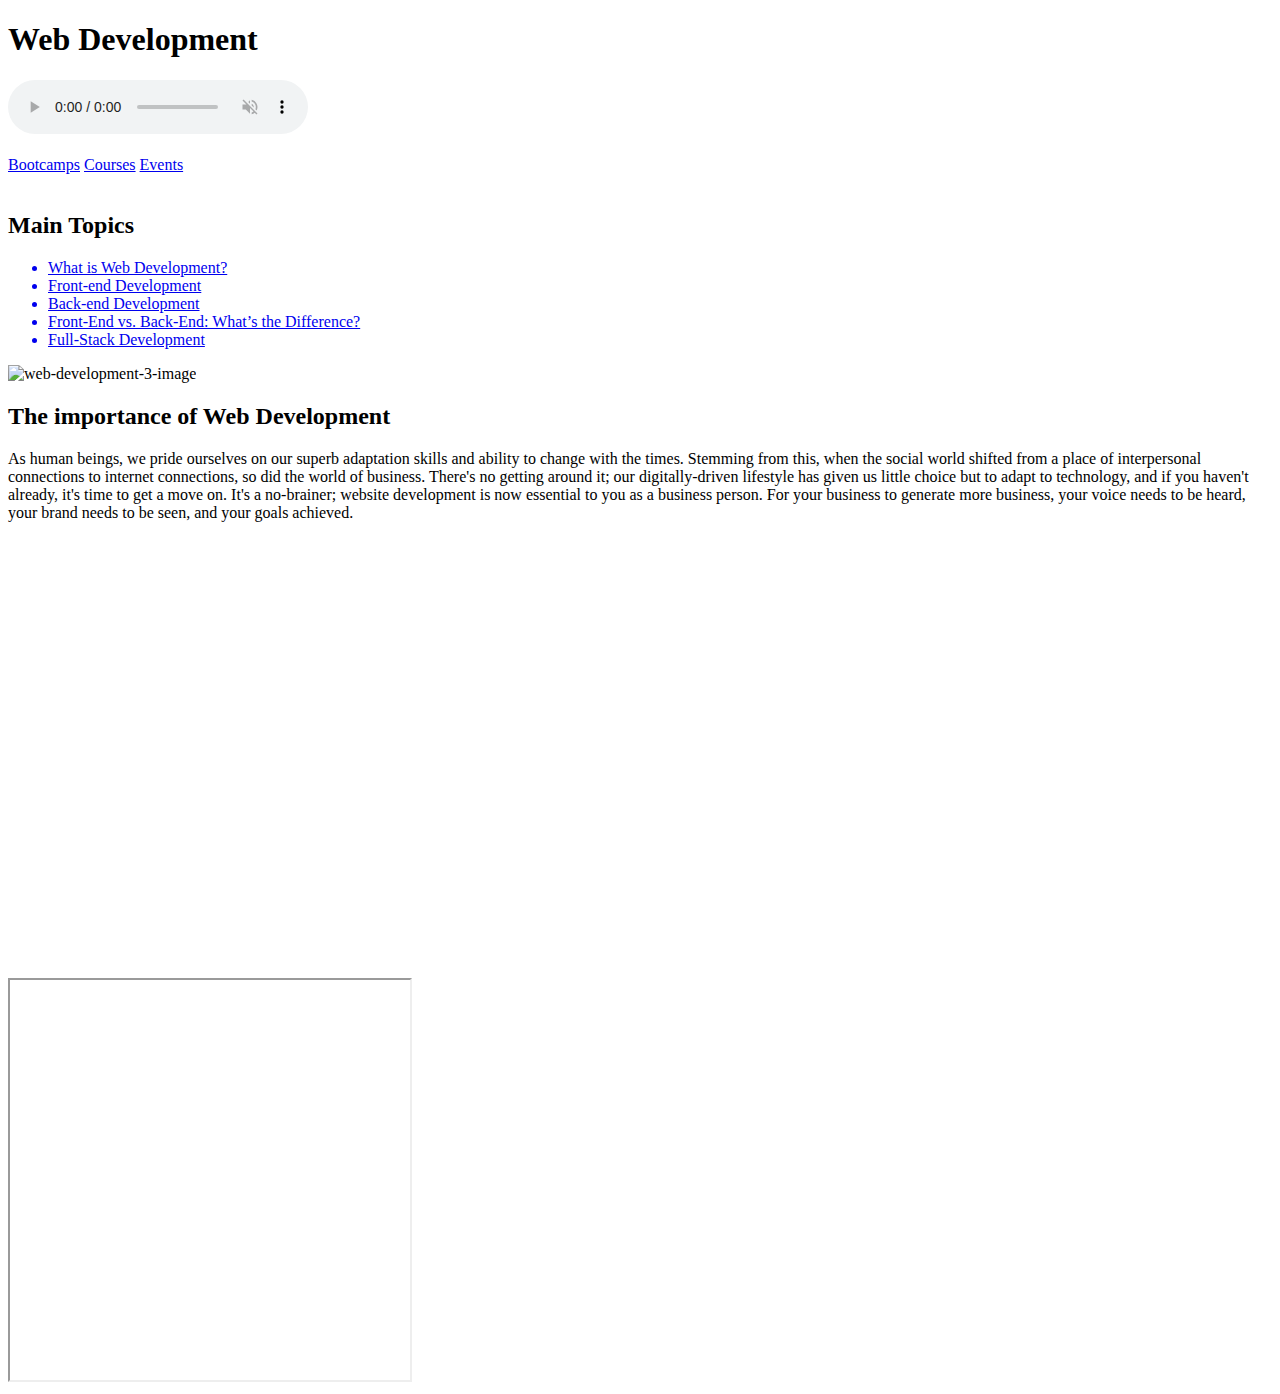
==== index.html @ 5e0c9322 "Add files via upload" ====
<!DOCTYPE html>
<html lang="en">
<head>
    <meta charset="UTF-8">
    <meta name="viewport" content="width=device-width, initial-scale=1.0">
    <meta name="keywords" content="web-development, back-end, front-end, full-stack">
    <meta name="description" content="Website about web development">
   
      <link href="/Seavus/home-work/style.css" rel="stylesheet">

    <title>Working with HTML5</title>
 
</head>
<body>
    <header>
        <h1>Web Development</h1>
    </header>

      <aside>
   <audio src="/Seavus/audio/epic-hybrid-logo-157092.mp3" controls preload="metadata" loop autoplay muted>></audio>
</aside>
<br>

    <nav>
        <div class="nav-bars">
            <a target="_blank" href="https://careerfoundry.com/en/blog/web-development/best-coding-bootcamps/">Bootcamps</a>

             <a target="_blank" href="https://www.sedc.mk/akademija-za-programiranje">Courses</a>
           
            <a target="_blank" href="https://dev.events/">Events</a>
        </div>
               <br>
               <h2>Main Topics</h2>
               <ul>
        <div class="main-headlines">
          <section><a target="_blank" href="web-development.html" id="web-development"><li>What is Web Development?</li></a></section>
        <section><a target="_blank" href="front-end.html"><li>Front-end Development</li></a></section>
        <section><a target="_blank" href="back-end.html"><li>Back-end Development</li></a></section>
        <section><a target="_blank" href="front-end-vs-back-end.html"><li>Front-End vs. Back-End: What’s the Difference?</li></a></section>
        <section><a href="full-stack.html"><li>Full-Stack Development</li></a></section>
        </div>
    </ul>

    <img src="images/web-development-3.jpeg" alt="web-development-3-image" height="300" width="420px" />

    </nav>

        <main>      
             <article>
                <h2>The importance of Web Development</h2>
                
                <p>As human beings, we pride ourselves on our superb adaptation skills and ability to change with the times. Stemming from this, when the social world shifted from a place of interpersonal connections to internet connections, so did the world of business. There's no getting around it; our digitally-driven lifestyle has given us little choice but to adapt to technology, and if you haven't already, it's time to get a move on. It's a no-brainer; website development is now essential to you as a business person. For your business to generate more business, your voice needs to be heard, your brand needs to be seen, and your goals achieved. 
                </article>

    <video src="images/production_id_4167404 (2160p).mp4" type="video.mp4" height="400" width="500" autoplay muted >

    </video>

     </main>



<br><br>

<iframe src="https://www.rezultati.com"
width="400" height="400"
allowfullscreen title="rezultati" frameborder="1" loading="lazy">




</body>
</html>
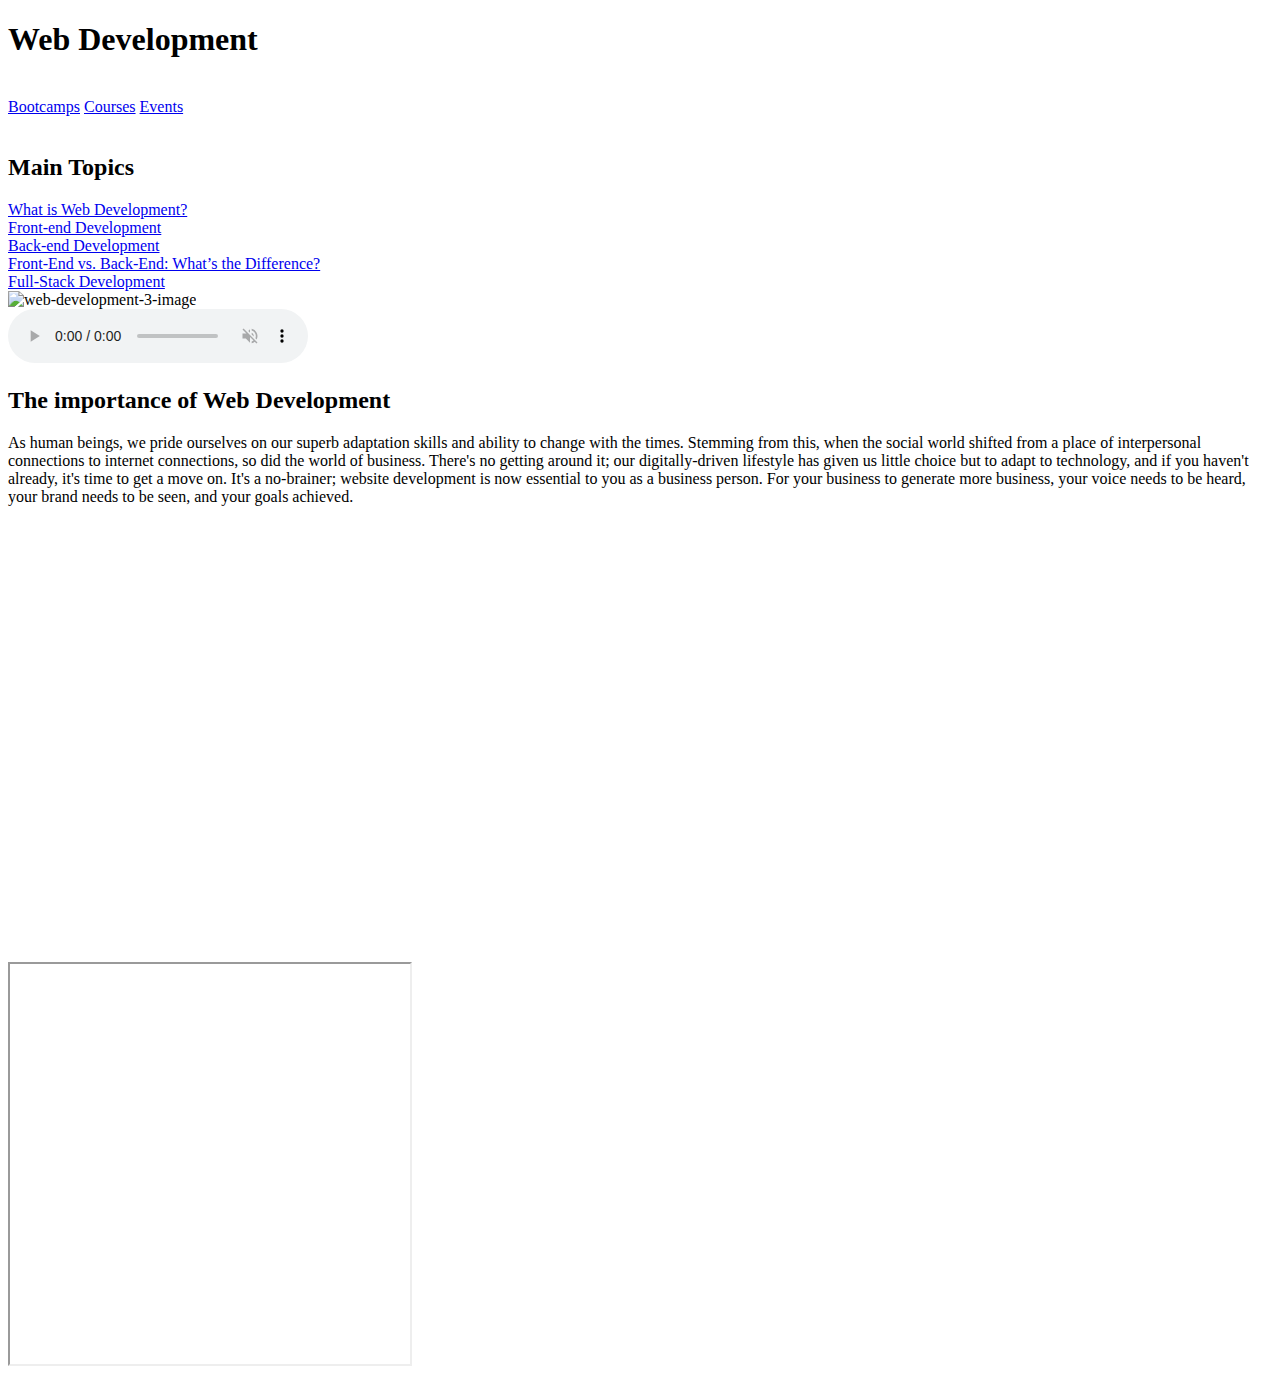
==== commit 35111c30: "Update index.html" ====
--- a/index.html
+++ b/index.html
@@ -17,7 +17,7 @@
     </header>
 
       <aside>
-   <audio src="/Seavus/audio/epic-hybrid-logo-157092.mp3" controls preload="metadata" loop autoplay muted>></audio>
+
 </aside>
 <br>
 
@@ -29,23 +29,38 @@
            
             <a target="_blank" href="https://dev.events/">Events</a>
         </div>
+
+    </nav>
+
+
                <br>
                <h2>Main Topics</h2>
-               <ul>
+               
         <div class="main-headlines">
-          <section><a target="_blank" href="web-development.html" id="web-development"><li>What is Web Development?</li></a></section>
-        <section><a target="_blank" href="front-end.html"><li>Front-end Development</li></a></section>
-        <section><a target="_blank" href="back-end.html"><li>Back-end Development</li></a></section>
-        <section><a target="_blank" href="front-end-vs-back-end.html"><li>Front-End vs. Back-End: What’s the Difference?</li></a></section>
-        <section><a href="full-stack.html"><li>Full-Stack Development</li></a></section>
+          <section>
+            <a target="_blank" href="web-development.html" id="web-development"><li>What is Web Development?</li></a>
+        </section>
+        <section>
+            <a target="_blank" href="front-end.html"><li>Front-end Development</li></a></section>
+        <section>
+            <a target="_blank" href="back-end.html"><li>Back-end Development</li></a>
+        </section>
+        <section>
+            <a target="_blank" href="front-end-vs-back-end.html"><li>Front-End vs. Back-End: What’s the Difference?</li></a>
+        </section>
+        <section>
+            <a href="full-stack.html"><li>Full-Stack Development</li></a>
+        </section>
         </div>
     </ul>
 
     <img src="images/web-development-3.jpeg" alt="web-development-3-image" height="300" width="420px" />
 
-    </nav>
+
 
         <main>      
+               <audio src="/Seavus/audio/epic-hybrid-logo-157092.mp3" controls preload="metadata" loop autoplay muted>></audio>
+               <br>
              <article>
                 <h2>The importance of Web Development</h2>
                 
@@ -70,4 +85,4 @@
 
 
 </body>
-</html>+</html>
